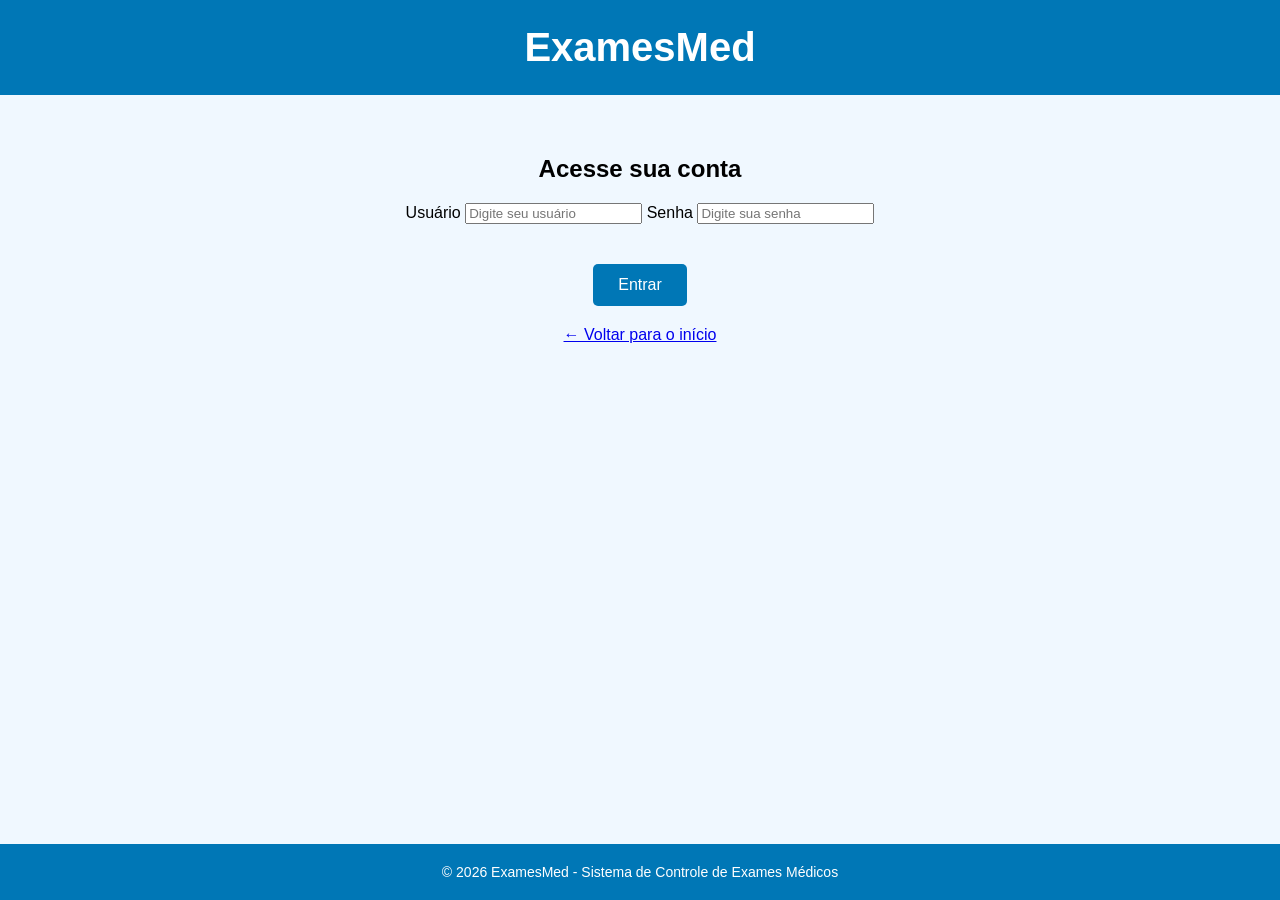
==== html/login.html @ e7b5582b "fix: adiciona conteudo da estrutura HTML do login" ====
<!DOCTYPE html>
<html lang="pt-br">

<head>
    <!-- Aceita acentos -->
    <meta charset="UTF-8">

    <!-- Adapta a página para celulares e computadores -->
    <meta name="viewport" content="width=device-width, initial-scale=1.0">

    <title>Login - ExamesMed</title>

    <!-- Mesmo CSS da tela inicial (está na pasta css, um nível acima) -->
    <link rel="stylesheet" href="../css/style.css">
</head>

<body>

    <!-- Topo azul igual ao da tela inicial -->
    <header>
        <h1>ExamesMed</h1>
    </header>

    <main>

        <!-- Caixa branca que envolve o formulário -->
        <section class="login-box">
            <h2>Acesse sua conta</h2>

            <!-- Formulário de login (será validado com JavaScript) -->
            <form id="form-login">

                <!-- Campo de usuário -->
                <label for="usuario">Usuário</label>
                <input type="text" id="usuario" placeholder="Digite seu usuário">

                <!-- Campo de senha (os caracteres ficam ocultos) -->
                <label for="senha">Senha</label>
                <input type="password" id="senha" placeholder="Digite sua senha">

                <!-- Mensagem de erro (começa vazia) -->
                <p id="mensagem-erro"></p>

                <!-- Botão que envia o formulário -->
                <button type="submit">Entrar</button>
            </form>

            <!-- Link para voltar à tela inicial (index.html está um nível acima) -->
            <a href="../index.html" class="voltar">← Voltar para o início</a>
        </section>

    </main>

    <!-- Rodapé igual ao da tela inicial -->
    <footer>
        <p>
            &copy; 2026 ExamesMed - Sistema de Controle de Exames Médicos
        </p>
    </footer>

</body>
</html>
---- css/style.css ----
/* Configuração geral da página */
body {
    font-family: Arial, sans-serif;
    background-color: #f0f8ff;
    text-align: center;
    margin: 0;
    padding: 0;
    min-height: 100vh;

    /* Organiza a página em coluna */
    display: flex;
    flex-direction: column;
}

/* Topo azul */
header {
    background-color: #0077b6;
    padding: 15px;
}

/* Nome ExamesMed no topo */
h1 {
    color: white;
    font-size: 40px;
    margin: 10px;
}

/* Área do conteúdo principal */
main {
    flex: 1;
    padding: 40px 20px;
}

/* Texto de apresentação */
main p {
    color: #333;
    font-size: 18px;
    line-height: 1.5;
    max-width: 600px;
    margin: 20px auto;
}

/* Botão de login */
button {
    background-color: #0077b6;
    color: white;
    padding: 12px 25px;
    border: none;
    border-radius: 5px;
    font-size: 16px;
    cursor: pointer;
    margin: 20px auto;
}

/* Efeito ao passar o mouse no botão */
button:hover {
    background-color: #023e8a;
}

/* Rodapé azul */
footer {
    background-color: #0077b6;
    color: white;
    padding: 15px;
}

/* Texto do rodapé */
footer p {
    color: white;
    font-size: 14px;
    margin:
 5px;
}
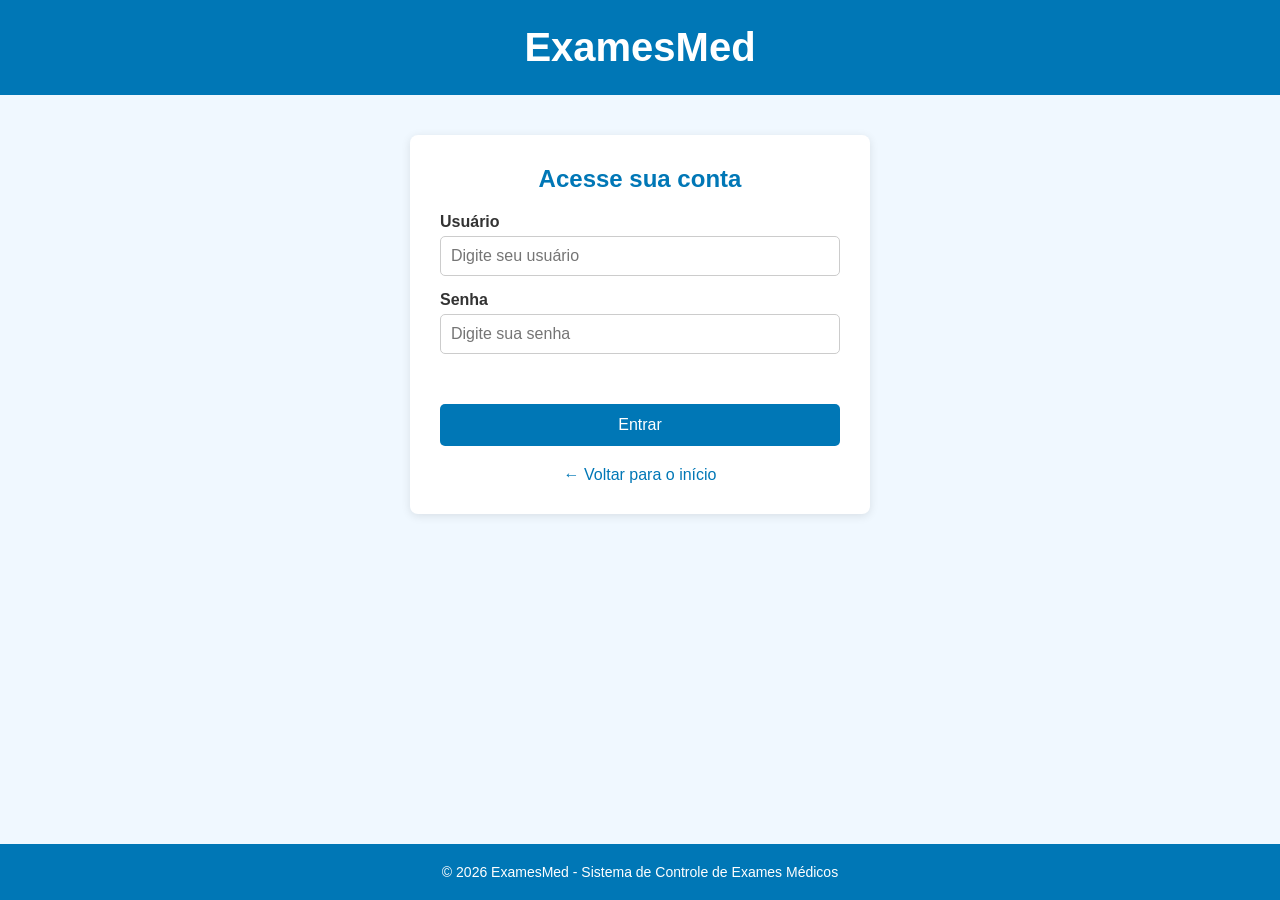
==== commit 42225c43: "feat: adiciona login.css com estilo e responsividade do login" ====
--- a/html/login.html
+++ b/html/login.html
@@ -11,7 +11,10 @@
     <title>Login - ExamesMed</title>
 
     <!-- Mesmo CSS da tela inicial (está na pasta css, um nível acima) -->
-    <link rel="stylesheet" href="../css/style.css">
+<link rel="stylesheet" href="../css/style.css">
+
+<!-- CSS exclusivo da tela de login -->
+<link rel="stylesheet" href="../css/login.css">
 </head>
 
 <body>
--- a/css/login.css
+++ b/css/login.css
@@ -0,0 +1,76 @@
+/* ===== ESTILOS DA TELA DE LOGIN ===== */
+
+/* Caixa branca que envolve o formulário */
+.login-box {
+    background-color: white;
+    max-width: 400px;           /* largura máxima no computador */
+    margin: 0 auto;             /* centraliza a caixa */
+    padding: 30px;
+    border-radius: 8px;
+    box-shadow: 0 2px 10px rgba(0, 0, 0, 0.1);
+}
+
+/* Título da caixa */
+.login-box h2 {
+    color: #0077b6;
+    margin-top: 0;
+}
+
+/* Rótulos (Usuário e Senha) alinhados à esquerda */
+.login-box label {
+    display: block;
+    text-align: left;
+    color: #333;
+    font-weight: bold;
+    margin-top: 15px;
+    margin-bottom: 5px;
+}
+
+/* Campos de digitação ocupam toda a largura da caixa */
+.login-box input {
+    width: 100%;
+    padding: 10px;
+    border: 1px solid #ccc;
+    border-radius: 5px;
+    font-size: 16px;
+    box-sizing: border-box;     /* o padding não aumenta a largura */
+}
+
+/* Destaque azul quando o campo está selecionado */
+.login-box input:focus {
+    outline: none;
+    border-color: #0077b6;
+}
+
+/* Mensagem de erro em vermelho (o JavaScript vai preencher depois) */
+#mensagem-erro {
+    color: #d00000;
+    font-size: 14px;
+    min-height: 20px;           /* reserva espaço para a tela não "pular" */
+    margin: 10px 0;
+}
+
+/* Botão Entrar ocupa toda a largura */
+.login-box button {
+    width: 100%;
+    margin: 10px 0;
+}
+
+/* Link de voltar para o início */
+.voltar {
+    display: inline-block;
+    margin-top: 10px;
+    color: #0077b6;
+    text-decoration: none;
+}
+
+.voltar:hover {
+    text-decoration: underline;
+}
+
+/* Ajustes para celulares (telas de até 480px) */
+@media (max-width: 480px) {
+    .login-box {
+        padding: 20px;
+    }
+}
